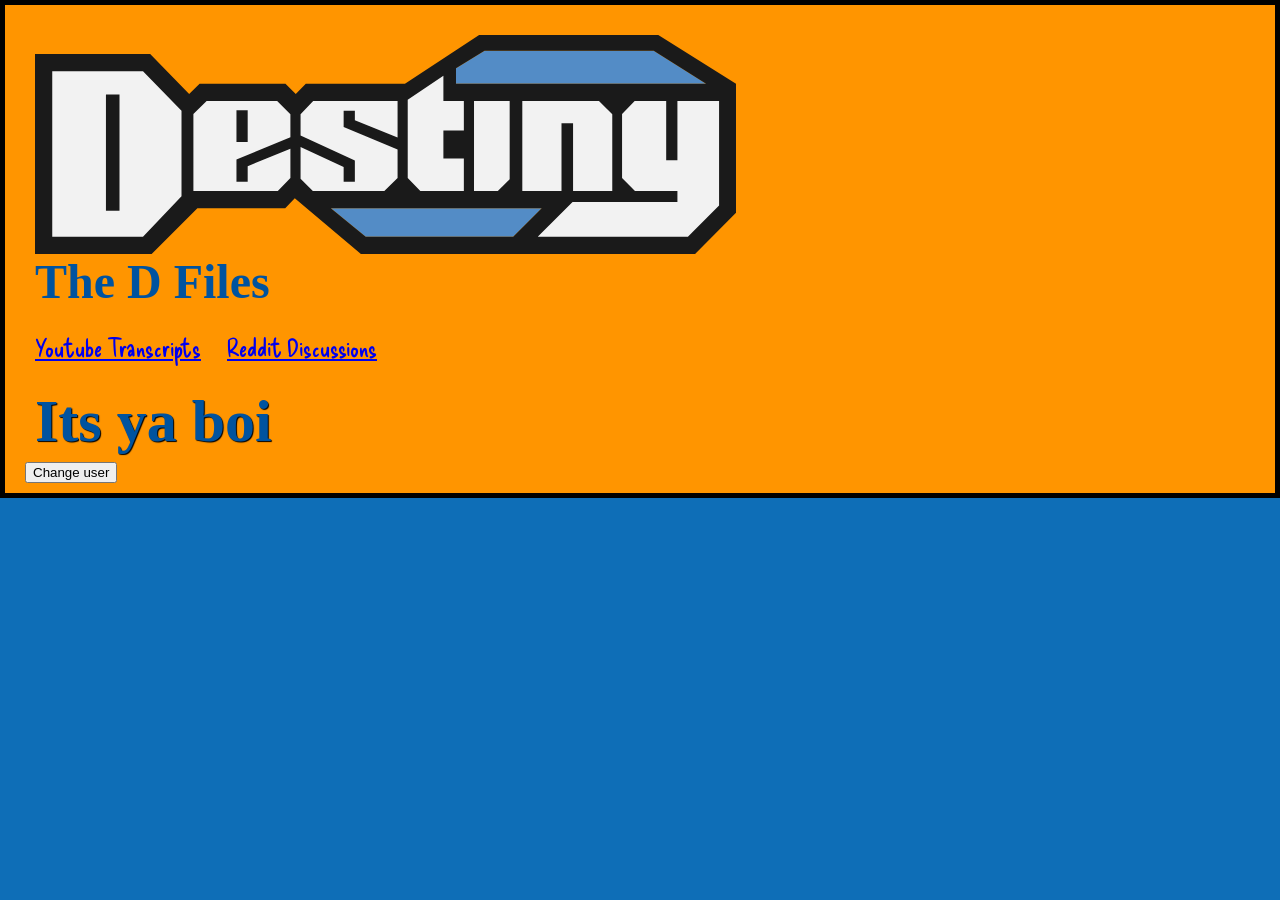
==== index.html @ 59af48a1 "Its a start" ====
<!DOCTYPE html>
<html lang="en-US">
  <head>
	<link href="styles/main_style.css" rel="stylesheet" />
	<link rel="stylesheet" href="https://fonts.googleapis.com/css2?family=Delicious+Handrawn">
    <meta charset="utf-8" />
    <meta name="viewport" content="width=device-width" />
    <title>The D Files</title>
  </head>
  <header>
	<img src="images/dgg-logo.svg" alt="Dgg logo" />
	<h2>The D Files<h2> 
  </header>
  
  <body>
    
	<p>
		<a class="nav" href="vod_page.html">Youtube Transcripts</a>
		<a class="nav" href="reddit_page.html">Reddit Discussions</a>
	<p>

	<h1> Its ya boi </h1>
	<button>Change user</button>
	<!--<script src="scripts/main.js"></script>-->

  </body>
</html>
---- styles/main_style.css ----
html {
  font-size: 24px; /* px means "pixels": the base font size is now 10 pixels high */
  background-color: #0E6EB7;
}

h1 {
  font-size: 60px;
  margin: 0;
  padding: 0px 0px 0px 10px;
  color: #00539f;
  text-shadow: 1px 1px 1px black;
}

h2 {
  font-size: 48px;
  margin: 0px;
  padding: 0px 0px 0px 10px;
  color: #00539f;
}

header 
{
	margin: 0px;
	padding: 0px 0px 0px 0px;

}

.nav 
{
	padding: 0px 10px 0px 10px;
	font-family: "Delicious Handrawn", regular;
}

.nav:visited { text-decoration: none; }

body {
  margin: 0px;
  background-color: #ff9500;
  border: 5px solid black;
  padding: 10px 20px 10px 20px;
}

img {
  display: block;
  margin: 20px 0px 0px 10px;
}
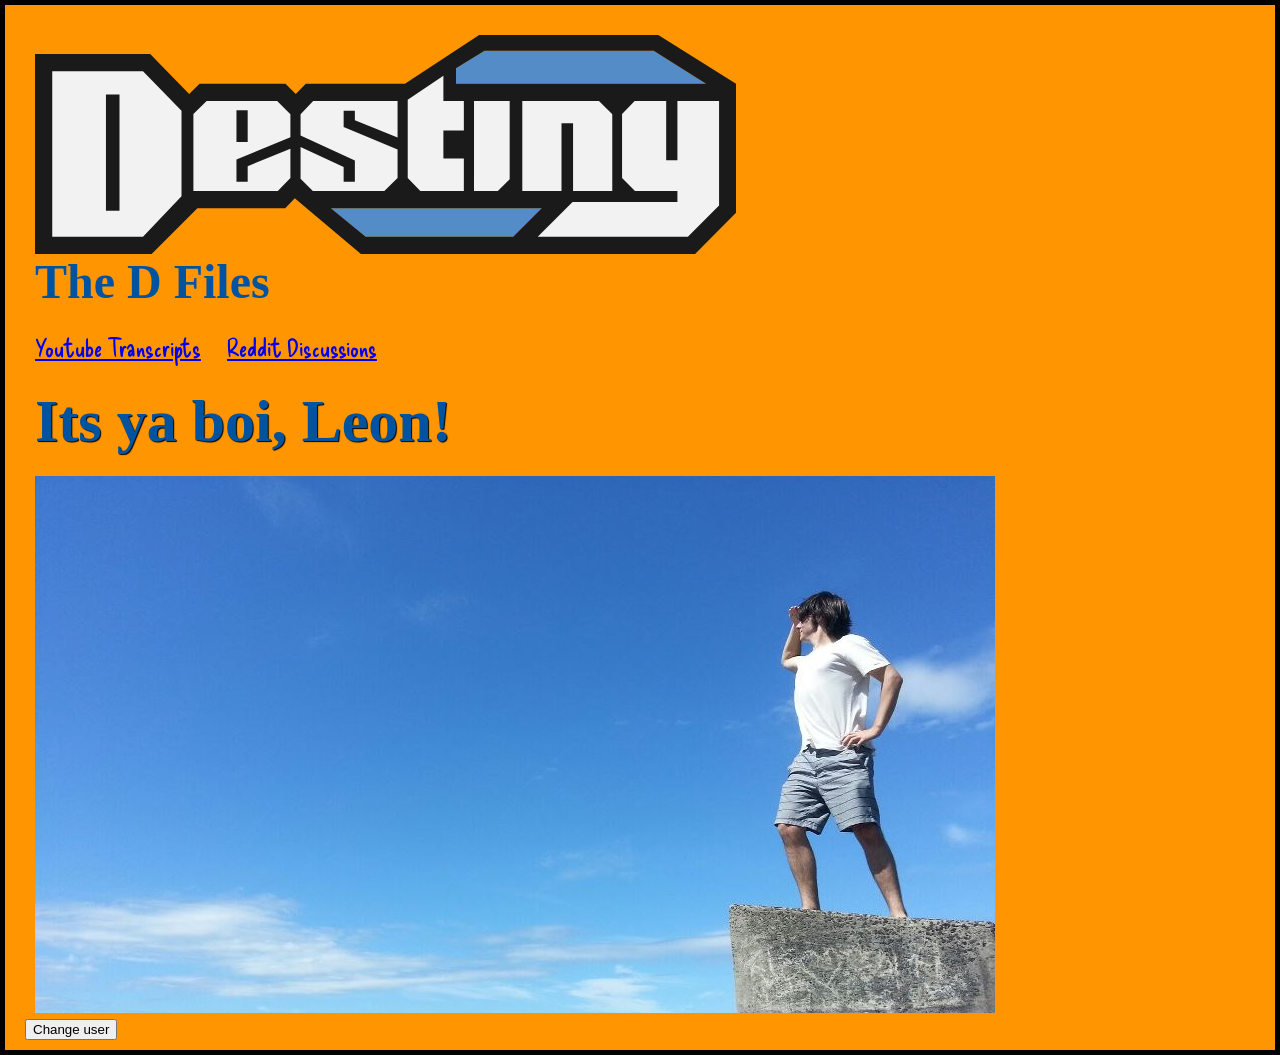
==== commit 251ff60c: "Leon version" ====
--- a/index.html
+++ b/index.html
@@ -19,7 +19,8 @@
 		<a class="nav" href="reddit_page.html">Reddit Discussions</a>
 	<p>
 
-	<h1> Its ya boi </h1>
+	<h1> Its ya boi, Leon! </h1>
+	<img src="images/leon.jpg">
 	<button>Change user</button>
 	<!--<script src="scripts/main.js"></script>-->
 
--- a/styles/main_style.css
+++ b/styles/main_style.css
@@ -22,7 +22,6 @@
 {
 	margin: 0px;
 	padding: 0px 0px 0px 0px;
-
 }
 
 .nav 
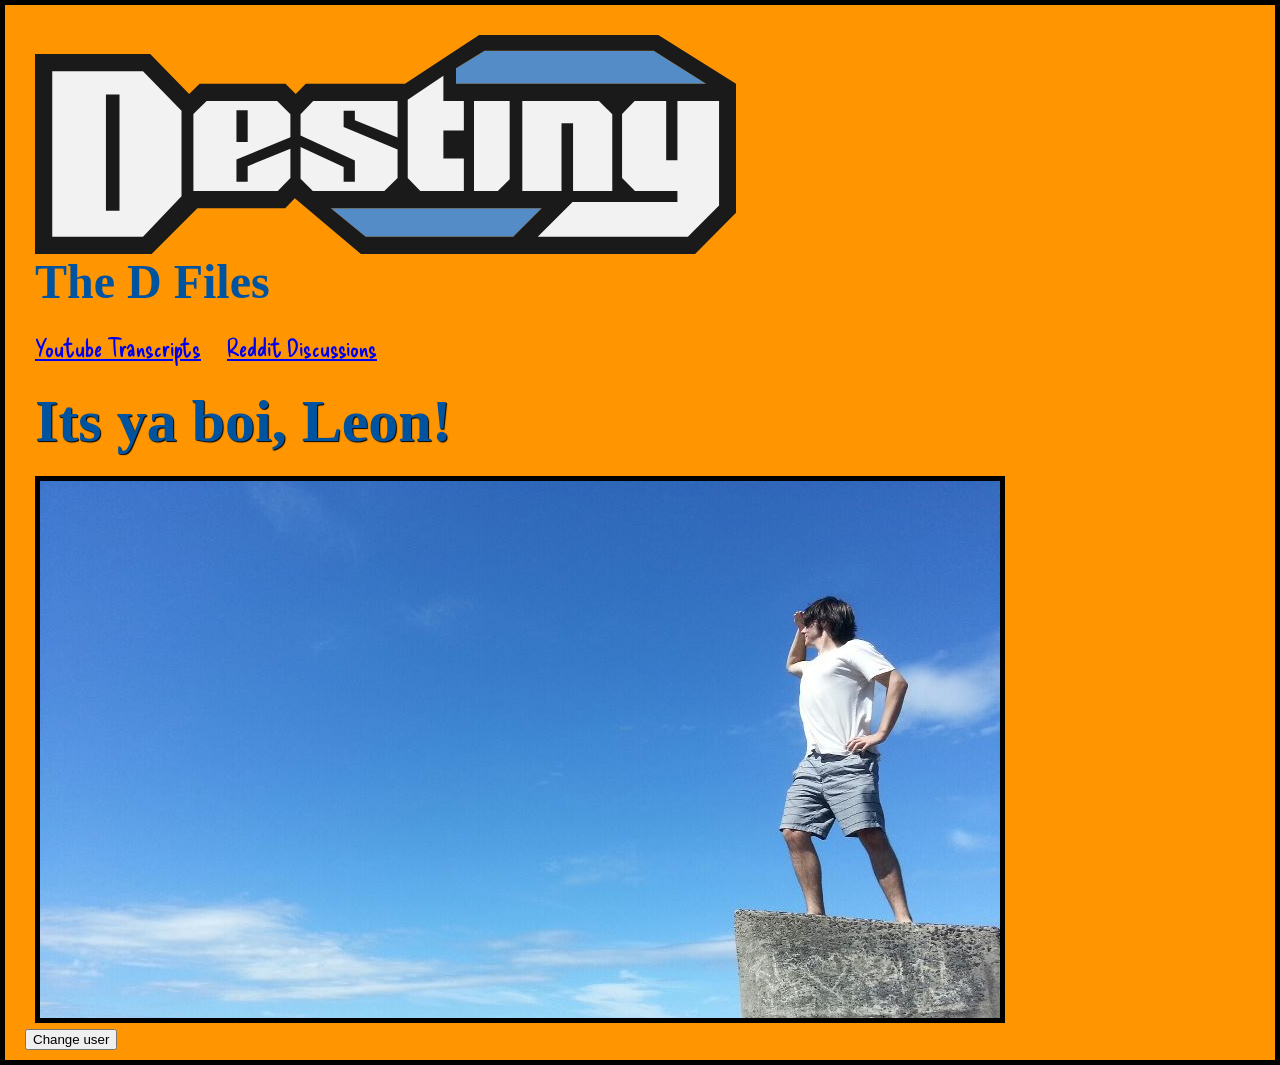
==== commit 4c5393b8: "added border" ====
--- a/index.html
+++ b/index.html
@@ -20,7 +20,7 @@
 	<p>
 
 	<h1> Its ya boi, Leon! </h1>
-	<img src="images/leon.jpg">
+	<img class="leon" src="images/leon.jpg">
 	<button>Change user</button>
 	<!--<script src="scripts/main.js"></script>-->
 
--- a/styles/main_style.css
+++ b/styles/main_style.css
@@ -30,6 +30,11 @@
 	font-family: "Delicious Handrawn", regular;
 }
 
+.leon
+{
+	border: 5px solid black;
+}
+
 .nav:visited { text-decoration: none; }
 
 body {
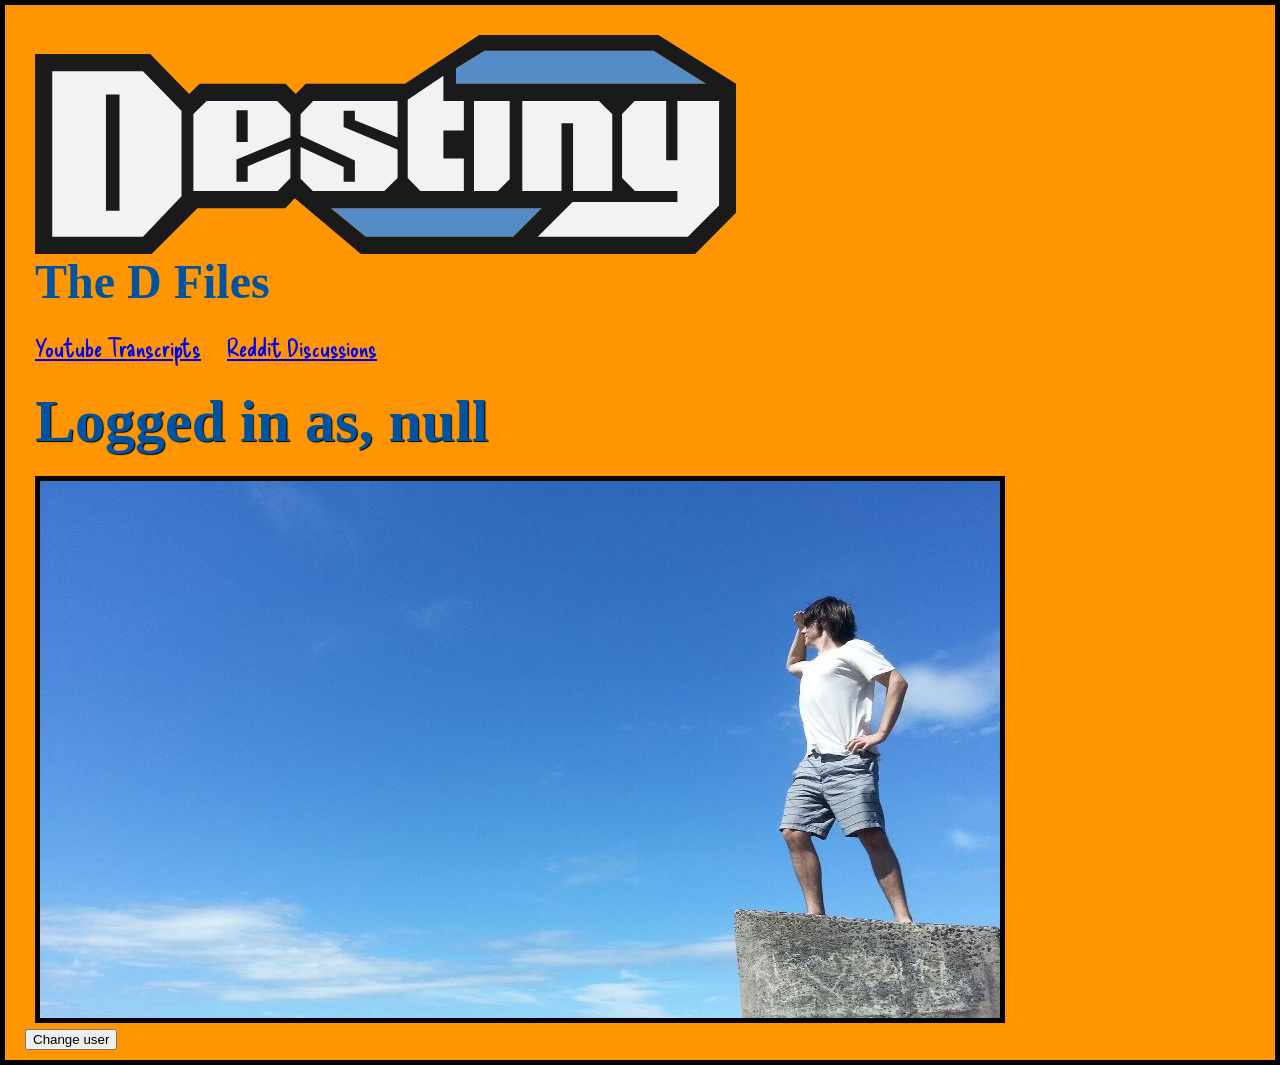
==== commit e68044b6: "javascript" ====
--- a/index.html
+++ b/index.html
@@ -22,7 +22,7 @@
 	<h1> Its ya boi, Leon! </h1>
 	<img class="leon" src="images/leon.jpg">
 	<button>Change user</button>
-	<!--<script src="scripts/main.js"></script>-->
+	<script src="scripts/main.js"></script>
 
   </body>
 </html>
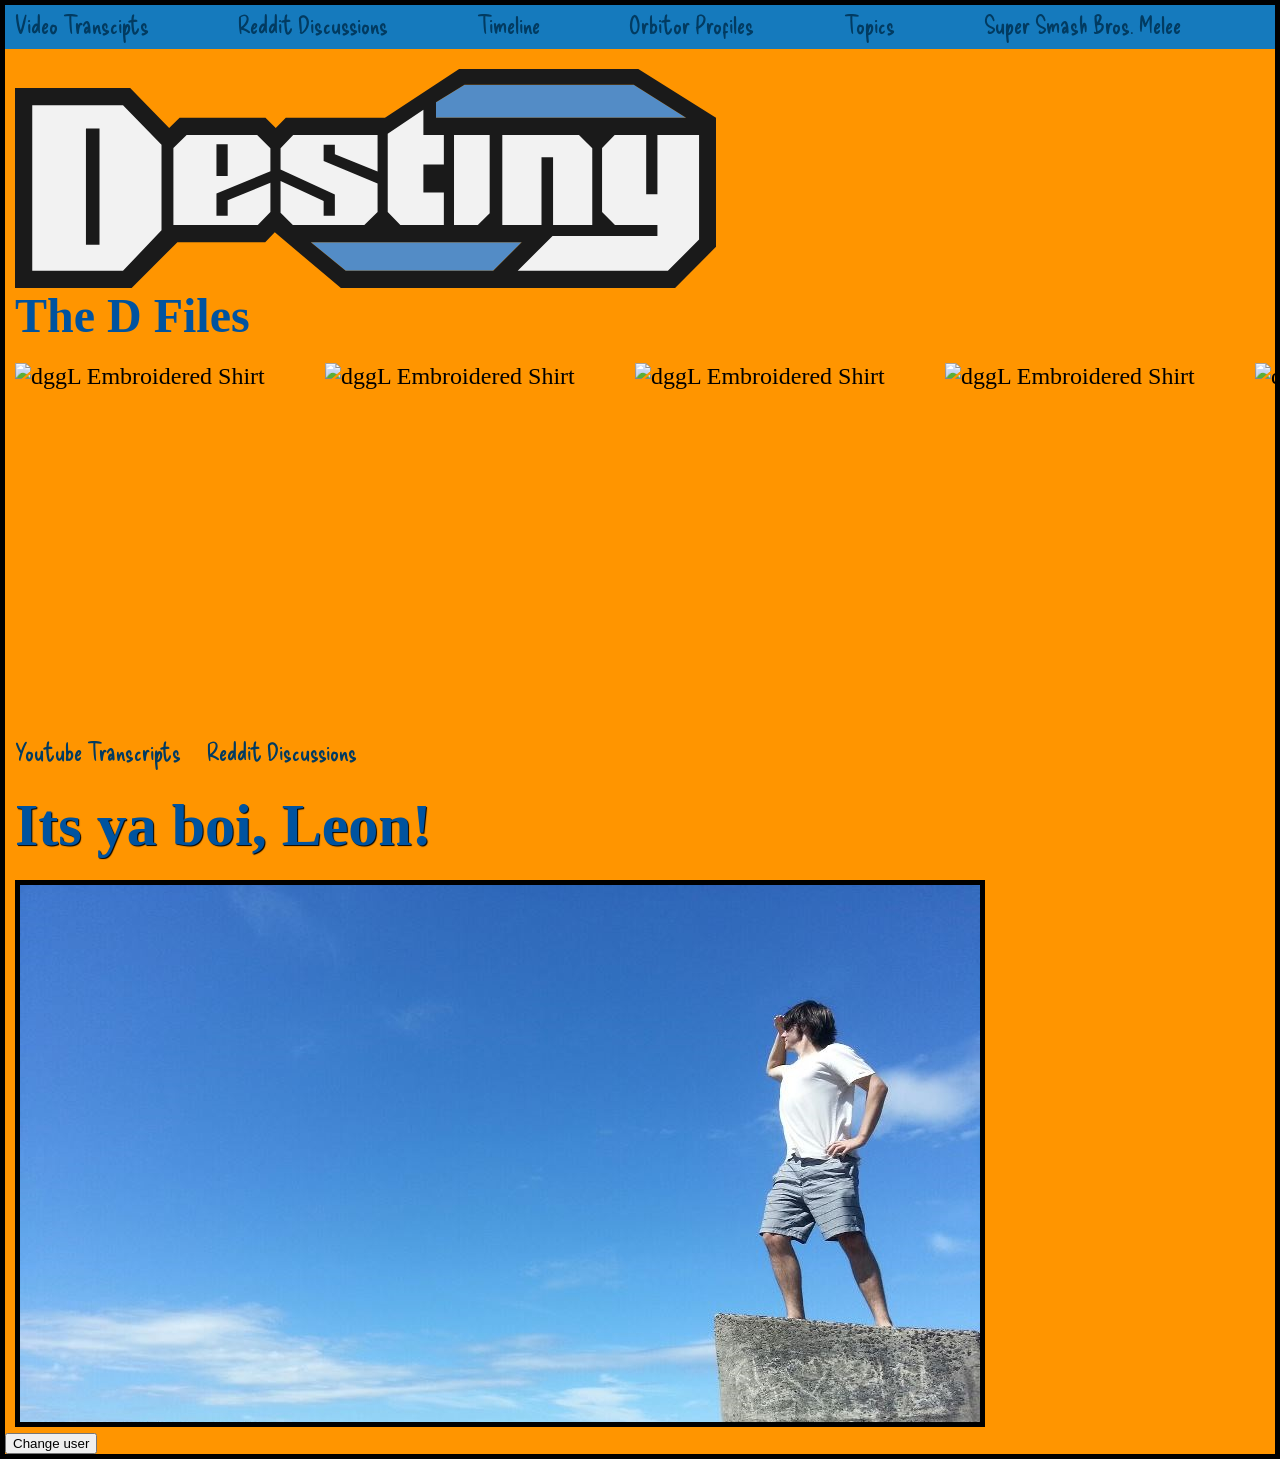
==== commit 701bc0fc: "working away" ====
--- a/index.html
+++ b/index.html
@@ -7,13 +7,28 @@
     <meta name="viewport" content="width=device-width" />
     <title>The D Files</title>
   </head>
-  <header>
-	<img src="images/dgg-logo.svg" alt="Dgg logo" />
-	<h2>The D Files<h2> 
-  </header>
   
   <body>
-    
+    <header>
+		<div class="topnav">
+			<div><a href="vod_page.html">Video Transcipts</a></div>
+			<div><a href="reddit_page.html">Reddit Discussions</a></div>
+			<div><a href="reddit_page.html">Timeline</a></div>
+			<div><a href="reddit_page.html">Orbitor Profiles</a></div>
+			<div><a href="reddit_page.html">Topics</a></div>
+			<div><a href="reddit_page.html">Super Smash Bros. Melee</a></div>
+		</div>
+		<img src="images/dgg-logo.svg" alt="Dgg logo" />
+		<h2>The D Files<h2> 
+    </header>
+    <ul class="col-6" style="border: none;">
+		<img class="shirts" src="https://cdn.destiny.gg/2.63.0/img/merch-dggl-shirt.jpg" alt="dggL Embroidered Shirt" />
+		<img class="shirts" src="https://cdn.destiny.gg/2.63.0/img/merch-dggl-shirt.jpg" alt="dggL Embroidered Shirt" />
+		<img class="shirts" src="https://cdn.destiny.gg/2.63.0/img/merch-dggl-shirt.jpg" alt="dggL Embroidered Shirt" />
+        <img class="shirts" src="https://cdn.destiny.gg/2.63.0/img/merch-dggl-shirt.jpg" alt="dggL Embroidered Shirt" />
+		<img class="shirts" src="https://cdn.destiny.gg/2.63.0/img/merch-dggl-shirt.jpg" alt="dggL Embroidered Shirt" />
+		<img class="shirts" src="https://cdn.destiny.gg/2.63.0/img/merch-dggl-shirt.jpg" alt="dggL Embroidered Shirt" />
+	</ul>
 	<p>
 		<a class="nav" href="vod_page.html">Youtube Transcripts</a>
 		<a class="nav" href="reddit_page.html">Reddit Discussions</a>
@@ -22,7 +37,7 @@
 	<h1> Its ya boi, Leon! </h1>
 	<img class="leon" src="images/leon.jpg">
 	<button>Change user</button>
-	<script src="scripts/main.js"></script>
+	<script src="!scripts/main.js"></script>
 
   </body>
 </html>
--- a/styles/main_style.css
+++ b/styles/main_style.css
@@ -35,16 +35,50 @@
 	border: 5px solid black;
 }
 
+.col-6
+{
+	display: grid;
+	grid-template-columns: auto auto auto auto auto auto;
+}
+
 .nav:visited { text-decoration: none; }
+
+.topnav
+{
+	display: grid;
+	grid-template-columns: auto auto auto auto auto auto;
+	background-color: #157abd;
+	padding: 5px 5px 10px 10px;
+	margin: 0px;
+	font-family: "Delicious Handrawn", regular;
+}
 
 body {
   margin: 0px;
   background-color: #ff9500;
   border: 5px solid black;
-  padding: 10px 20px 10px 20px;
+  padding: 0px 0px 0px 0px;
 }
 
 img {
   display: block;
   margin: 20px 0px 0px 10px;
 }
+
+ul
+{
+	margin: 0px;
+	padding: 0px 0px 0px 0px;
+}
+
+a
+{
+	text-decoration: none;
+	color: #023b61;
+}
+
+.shirts
+{
+	width: 300px;
+	height: 350px;
+}
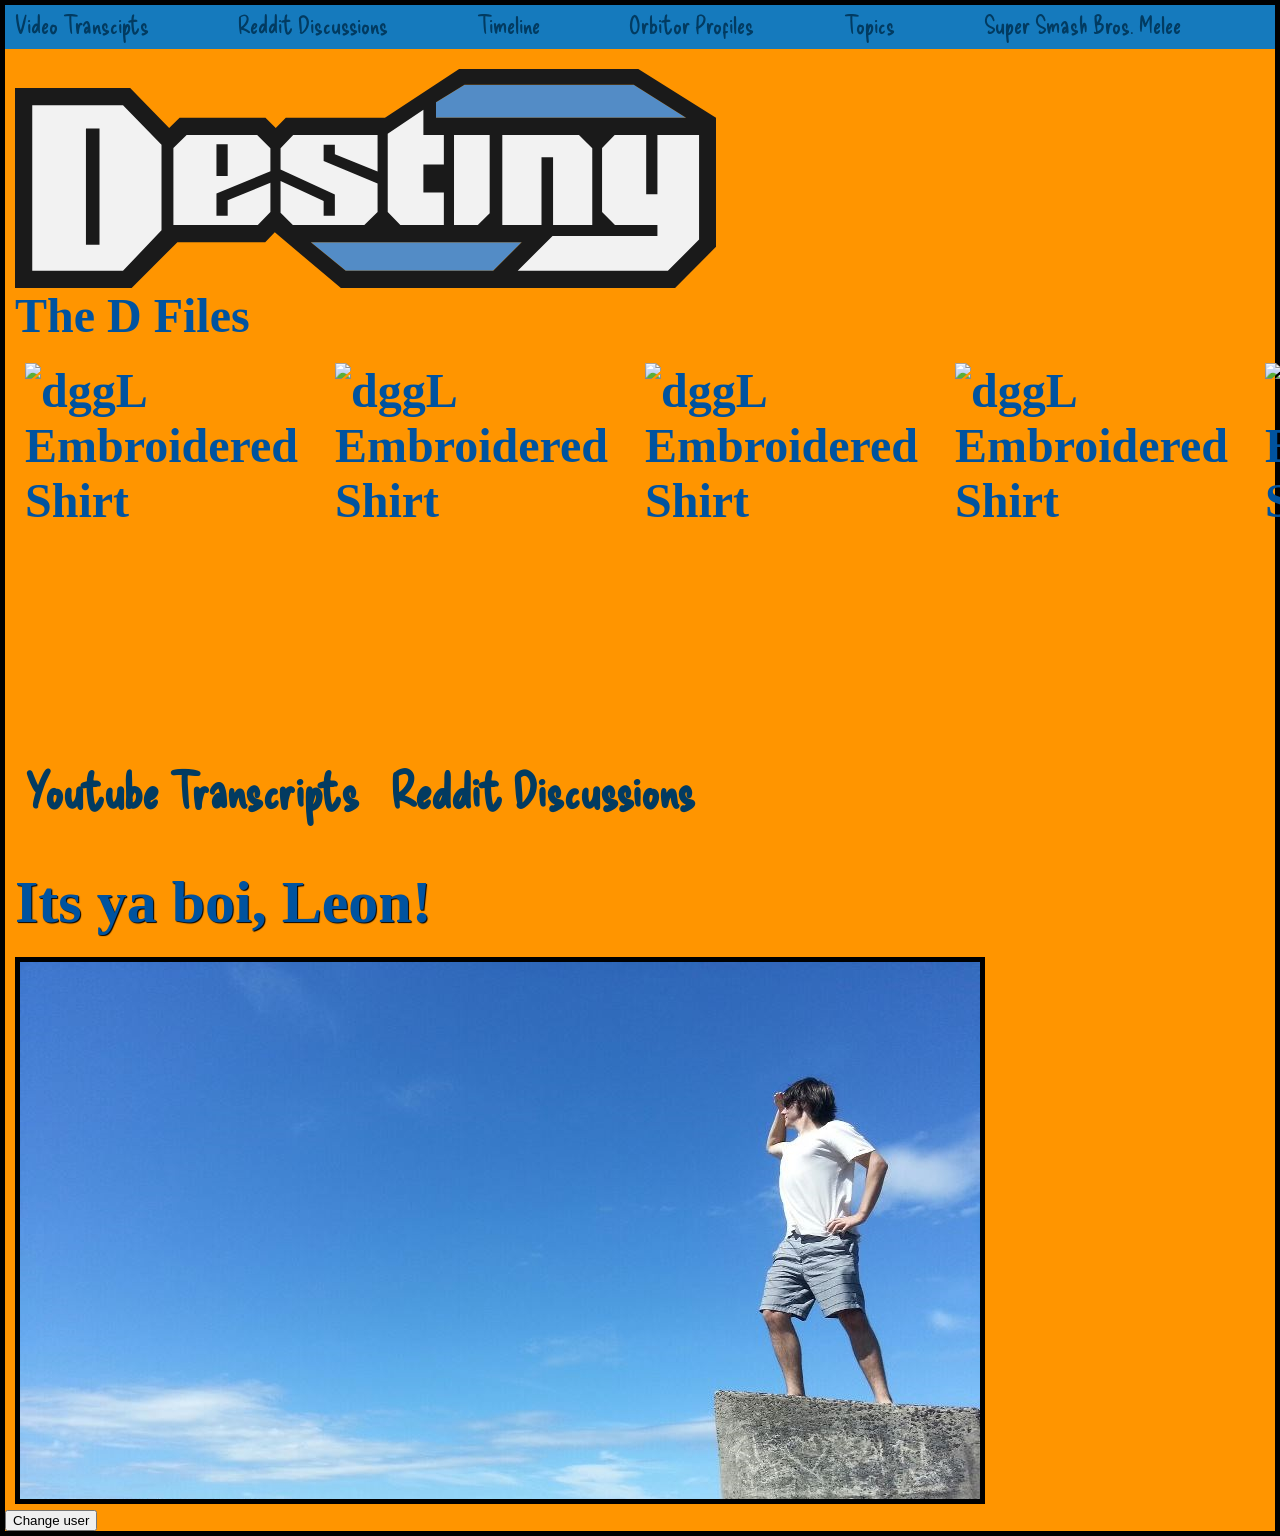
==== commit 0591fa14: "added orbitors" ====
--- a/index.html
+++ b/index.html
@@ -13,14 +13,15 @@
 		<div class="topnav">
 			<div><a href="vod_page.html">Video Transcipts</a></div>
 			<div><a href="reddit_page.html">Reddit Discussions</a></div>
-			<div><a href="reddit_page.html">Timeline</a></div>
-			<div><a href="reddit_page.html">Orbitor Profiles</a></div>
-			<div><a href="reddit_page.html">Topics</a></div>
-			<div><a href="reddit_page.html">Super Smash Bros. Melee</a></div>
+			<div><a href="timeline.html">Timeline</a></div>
+			<div><a href="orbitors.html">Orbitor Profiles</a></div>
+			<div><a href="topics.html">Topics</a></div>
+			<div><a href="https://slippi.gg/">Super Smash Bros. Melee</a></div>
 		</div>
-		<img src="images/dgg-logo.svg" alt="Dgg logo" />
-		<h2>The D Files<h2> 
-    </header>
+	</header>
+	<img src="images/dgg-logo.svg" alt="Dgg logo" />
+	<h2>The D Files<h2> 
+
     <ul class="col-6" style="border: none;">
 		<img class="shirts" src="https://cdn.destiny.gg/2.63.0/img/merch-dggl-shirt.jpg" alt="dggL Embroidered Shirt" />
 		<img class="shirts" src="https://cdn.destiny.gg/2.63.0/img/merch-dggl-shirt.jpg" alt="dggL Embroidered Shirt" />
--- a/styles/main_style.css
+++ b/styles/main_style.css
@@ -77,6 +77,23 @@
 	color: #023b61;
 }
 
+.profile-grid
+{
+	display: grid;
+	grid-template-columns: auto auto;
+	grid-template-rows: auto auto auto auto;
+	background-color: #157abd;
+	padding: 5px 5px 10px 10px;
+	margin: 0px;
+	font-family: "Delicious Handrawn", regular;
+}
+
+.profile-img
+{
+	width: 200px;
+	height: 200px;
+}
+
 .shirts
 {
 	width: 300px;
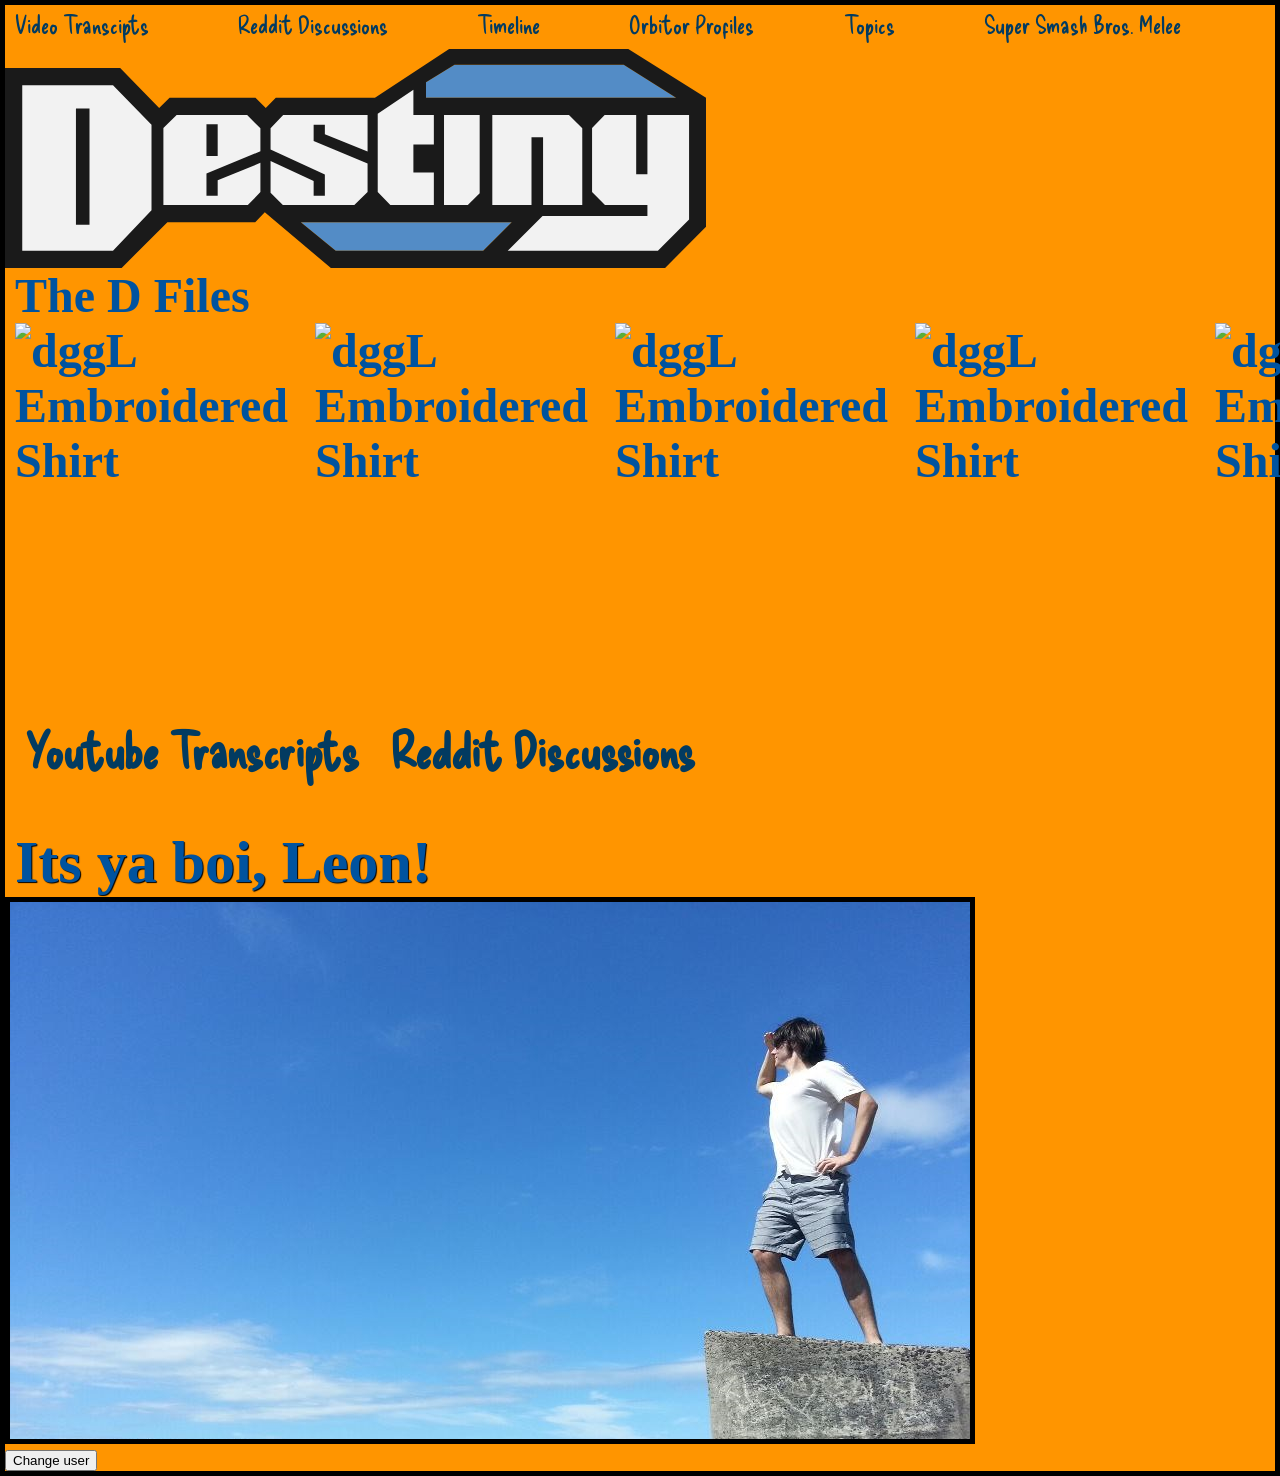
==== commit 645060de: "figuring this shit out" ====
--- a/index.html
+++ b/index.html
@@ -14,7 +14,7 @@
 			<div><a href="vod_page.html">Video Transcipts</a></div>
 			<div><a href="reddit_page.html">Reddit Discussions</a></div>
 			<div><a href="timeline.html">Timeline</a></div>
-			<div><a href="orbitors.html">Orbitor Profiles</a></div>
+			<div><a href="orbiters.html">Orbitor Profiles</a></div>
 			<div><a href="topics.html">Topics</a></div>
 			<div><a href="https://slippi.gg/">Super Smash Bros. Melee</a></div>
 		</div>
--- a/styles/main_style.css
+++ b/styles/main_style.css
@@ -1,6 +1,5 @@
 html {
   font-size: 24px; /* px means "pixels": the base font size is now 10 pixels high */
-  background-color: #0E6EB7;
 }
 
 h1 {
@@ -47,7 +46,6 @@
 {
 	display: grid;
 	grid-template-columns: auto auto auto auto auto auto;
-	background-color: #157abd;
 	padding: 5px 5px 10px 10px;
 	margin: 0px;
 	font-family: "Delicious Handrawn", regular;
@@ -62,7 +60,7 @@
 
 img {
   display: block;
-  margin: 20px 0px 0px 10px;
+  margin: 0px 0px 0px 0px;
 }
 
 ul
@@ -83,15 +81,25 @@
 	grid-template-columns: auto auto;
 	grid-template-rows: auto auto auto auto;
 	background-color: #157abd;
-	padding: 5px 5px 10px 10px;
 	margin: 0px;
 	font-family: "Delicious Handrawn", regular;
+	
+}
+
+.profile-grid-element
+{	
+	display: grid;
+	grid-template-columns: auto auto;
+	border-top: 5px solid black;
+	border-right: 5px solid black;
+	background-color: #157abd;
 }
 
 .profile-img
 {
 	width: 200px;
 	height: 200px;
+	border-right: 5px solid black;
 }
 
 .shirts
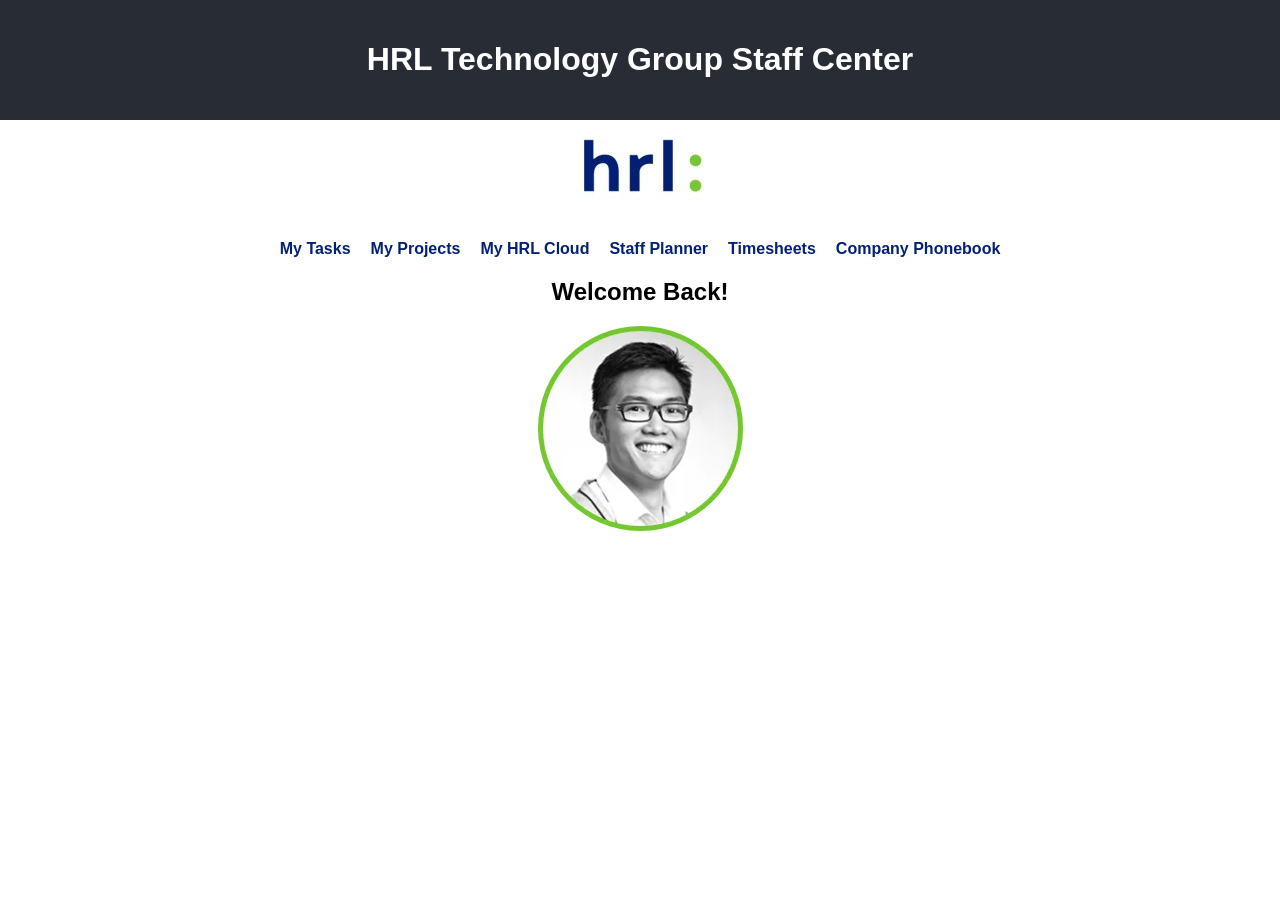
==== commit b2734106: "init" ====
--- a/index.html
+++ b/index.html
@@ -1,44 +1 @@
-<!DOCTYPE html>
-<html lang="en-US">
-  <head>
-	<link href="styles/main_style.css" rel="stylesheet" />
-	<link rel="stylesheet" href="https://fonts.googleapis.com/css2?family=Delicious+Handrawn">
-    <meta charset="utf-8" />
-    <meta name="viewport" content="width=device-width" />
-    <title>The D Files</title>
-  </head>
-  
-  <body>
-    <header>
-		<div class="topnav">
-			<div><a href="vod_page.html">Video Transcipts</a></div>
-			<div><a href="reddit_page.html">Reddit Discussions</a></div>
-			<div><a href="timeline.html">Timeline</a></div>
-			<div><a href="orbiters.html">Orbitor Profiles</a></div>
-			<div><a href="topics.html">Topics</a></div>
-			<div><a href="https://slippi.gg/">Super Smash Bros. Melee</a></div>
-		</div>
-	</header>
-	<img src="images/dgg-logo.svg" alt="Dgg logo" />
-	<h2>The D Files<h2> 
-
-    <ul class="col-6" style="border: none;">
-		<img class="shirts" src="https://cdn.destiny.gg/2.63.0/img/merch-dggl-shirt.jpg" alt="dggL Embroidered Shirt" />
-		<img class="shirts" src="https://cdn.destiny.gg/2.63.0/img/merch-dggl-shirt.jpg" alt="dggL Embroidered Shirt" />
-		<img class="shirts" src="https://cdn.destiny.gg/2.63.0/img/merch-dggl-shirt.jpg" alt="dggL Embroidered Shirt" />
-        <img class="shirts" src="https://cdn.destiny.gg/2.63.0/img/merch-dggl-shirt.jpg" alt="dggL Embroidered Shirt" />
-		<img class="shirts" src="https://cdn.destiny.gg/2.63.0/img/merch-dggl-shirt.jpg" alt="dggL Embroidered Shirt" />
-		<img class="shirts" src="https://cdn.destiny.gg/2.63.0/img/merch-dggl-shirt.jpg" alt="dggL Embroidered Shirt" />
-	</ul>
-	<p>
-		<a class="nav" href="vod_page.html">Youtube Transcripts</a>
-		<a class="nav" href="reddit_page.html">Reddit Discussions</a>
-	<p>
-
-	<h1> Its ya boi, Leon! </h1>
-	<img class="leon" src="images/leon.jpg">
-	<button>Change user</button>
-	<script src="!scripts/main.js"></script>
-
-  </body>
-</html>
+<!doctype html><html lang="en"><head><meta charset="utf-8"/><link rel="icon" href="/favicon.ico"/><meta name="viewport" content="width=device-width,initial-scale=1"/><meta name="theme-color" content="#000000"/><meta name="description" content="Web site created using create-react-app"/><link rel="apple-touch-icon" href="/logo192.png"/><link rel="manifest" href="/manifest.json"/><title>React App</title><script defer="defer" src="/static/js/main.ab09cea5.js"></script><link href="/static/css/main.58d214cd.css" rel="stylesheet"></head><body><noscript>You need to enable JavaScript to run this app.</noscript><div id="root"></div></body></html>
--- a/static/css/main.58d214cd.css
+++ b/static/css/main.58d214cd.css
@@ -0,0 +1,2 @@
+body{-webkit-font-smoothing:antialiased;-moz-osx-font-smoothing:grayscale;font-family:-apple-system,BlinkMacSystemFont,Segoe UI,Roboto,Oxygen,Ubuntu,Cantarell,Fira Sans,Droid Sans,Helvetica Neue,sans-serif;margin:0}code{font-family:source-code-pro,Menlo,Monaco,Consolas,Courier New,monospace}.logo{opacity:0;transition:opacity 1s ease-in-out}.logo.visible{opacity:1}nav a{transition:color .3s ease}nav a:hover{color:#78cb33}.skyloo{animation:spin 4s cubic-bezier(1,.9,.6,.8) infinite}@keyframes spin{0%,to{transform:rotate(-90deg)}50%{transform:rotate(90deg)}}.App{text-align:center}.App-header{background-color:#282c34;color:#fff;padding:20px}header img{height:auto;max-width:100%}nav{margin-top:20px}nav ul{display:flex;justify-content:center;list-style:none;padding:0}nav li{margin:0 10px}nav a{color:#022076;font-weight:700;text-decoration:none}section{margin:20px 0}
+/*# sourceMappingURL=main.58d214cd.css.map*/
